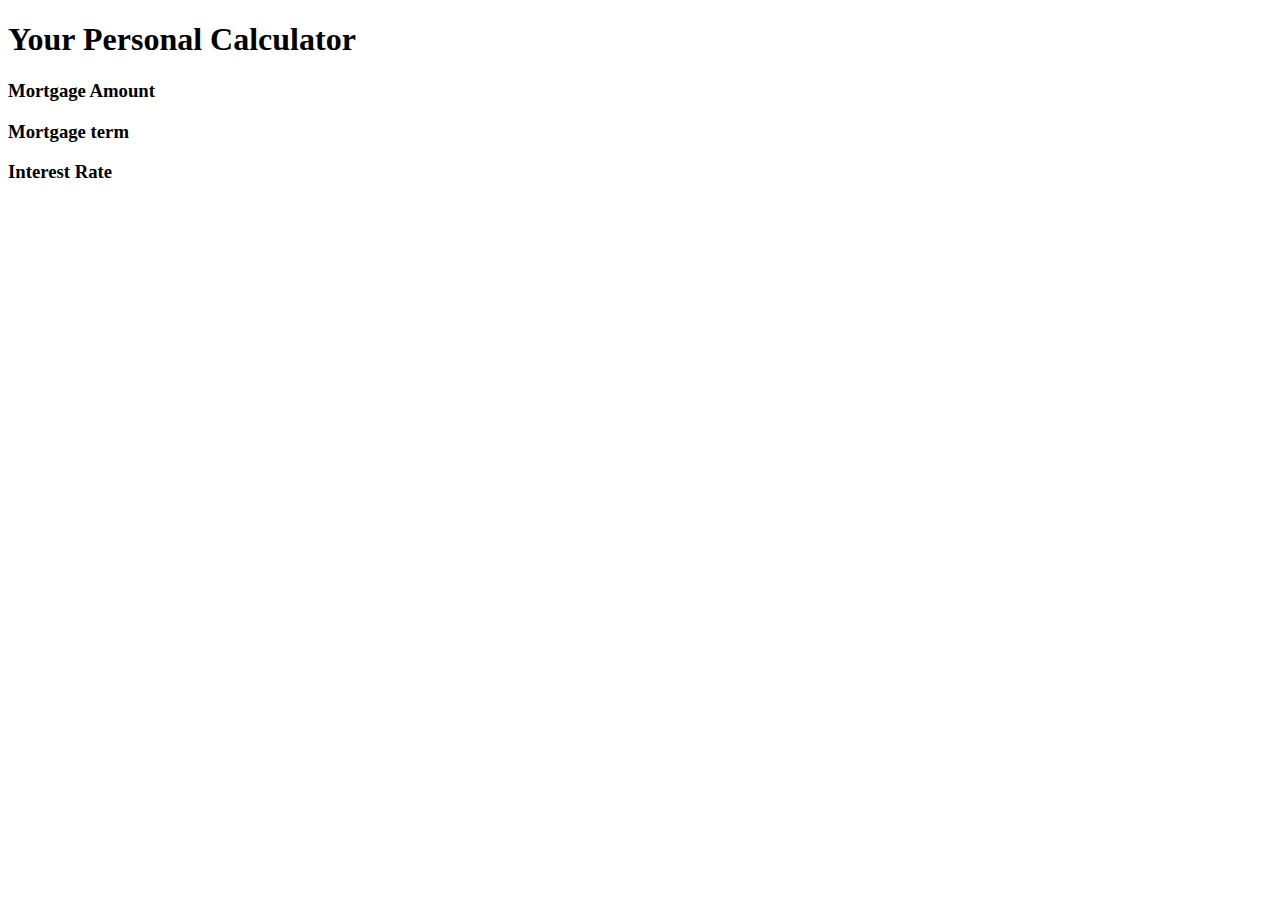
==== index.html @ 0a896211 "Add files via upload" ====
<!DOCTYPE html>
<html lang="en">

<head>
  <meta charset="UTF-8">
  <title>Mortgage Calculator</title>
  <link rel "stylesheet" href="./style.css">
  <style>

  </style>
</head>


<body>
    <div id="Mortgage-Box">
        <h1 id="Calculator">Your Personal Calculator</h1>
        <h3 id="Amount">Mortgage Amount</h3>
        <h3 id="Term">Mortgage term</h3>
        <h3 id="Interest">Interest Rate</h3>

    </div>

<script src="script.js"></script>
</body>
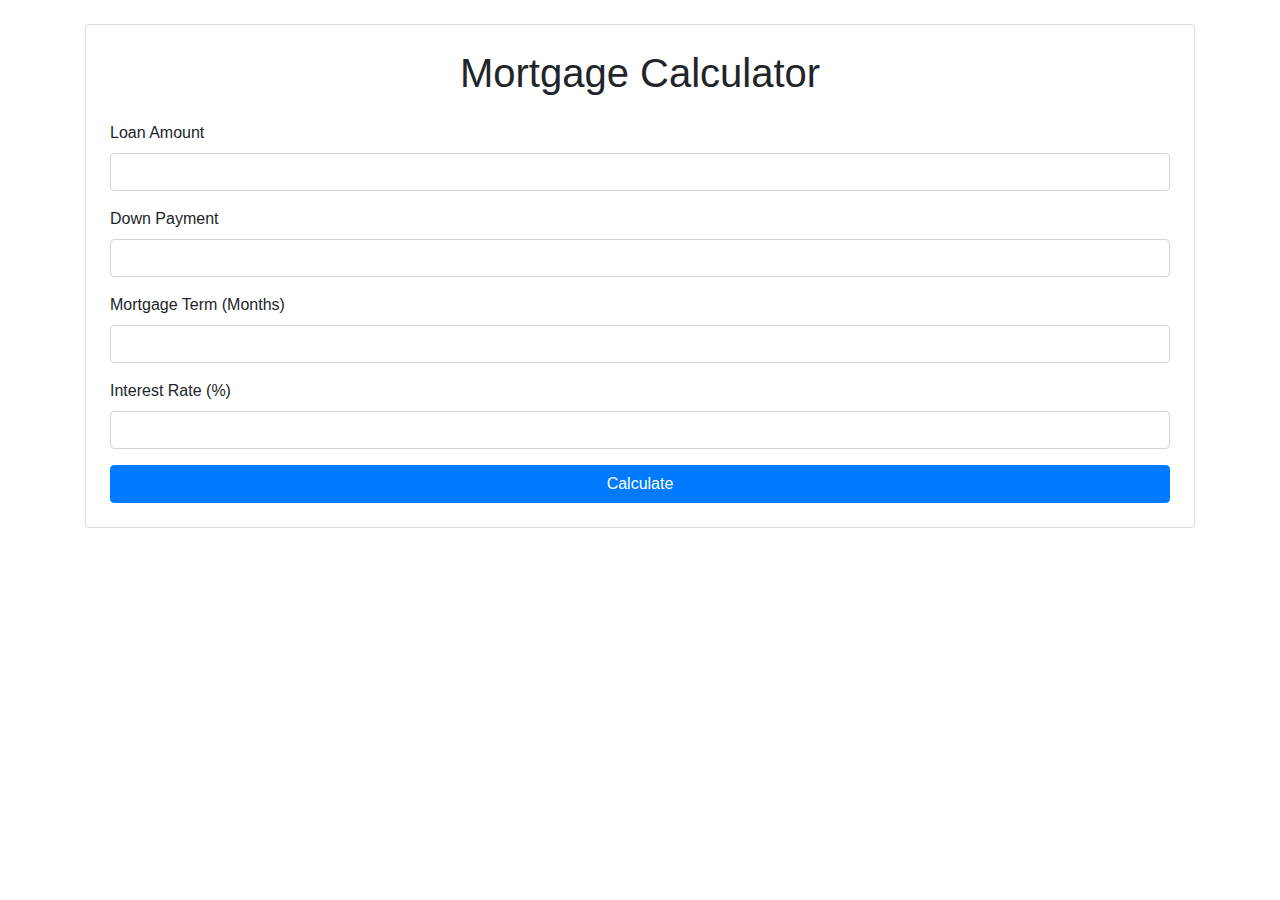
==== commit 0032b6b7: "reorged files" ====
--- a/index.html
+++ b/index.html
@@ -1,24 +1,65 @@
 <!DOCTYPE html>
 <html lang="en">
-
 <head>
-  <meta charset="UTF-8">
-  <title>Mortgage Calculator</title>
-  <link rel "stylesheet" href="./style.css">
-  <style>
-
-  </style>
+    <meta charset="UTF-8">
+    <meta name="viewport" content="width=device-width, initial-scale=1.0">
+    <title>Mortgage Calculator</title>
+    <!-- Bootstrap CSS -->
+    <link href="https://stackpath.bootstrapcdn.com/bootstrap/4.5.2/css/bootstrap.min.css" rel="stylesheet">
+    <!-- Custom CSS -->
+    <link rel="stylesheet" href="Assets/CSS/styles.css">
 </head>
-
-
 <body>
-    <div id="Mortgage-Box">
-        <h1 id="Calculator">Your Personal Calculator</h1>
-        <h3 id="Amount">Mortgage Amount</h3>
-        <h3 id="Term">Mortgage term</h3>
-        <h3 id="Interest">Interest Rate</h3>
-
+    <div class="container mt-4">
+        <div class="card p-4">
+            <h1 class="text-center mb-4">Mortgage Calculator</h1>
+            <form>
+                <div class="form-group">
+                    <label for="loanAmount">Loan Amount</label>
+                    <input type="number" class="form-control" id="loanAmount" required>
+                </div>
+                <div class="form-group">
+                    <label for="downPayment">Down Payment</label>
+                    <input type="number" class="form-control" id="downPayment" required>
+                </div>
+                <div class="form-group">
+                    <label for="mortgageTerm">Mortgage Term (Months)</label>
+                    <input type="number" class="form-control" id="mortgageTerm" required>
+                </div>
+                <div class="form-group">
+                    <label for="interestRate">Interest Rate (%)</label>
+                    <input type="number" class="form-control" id="interestRate" step="0.01" required>
+                </div>
+                <button type="submit" id="calculateButton" class="btn btn-primary btn-block">Calculate</button>
+            </form>
+        </div>
     </div>
 
-<script src="script.js"></script>
-</body>+    <!-- Bootstrap JS and dependencies -->
+    <script src="https://code.jquery.com/jquery-3.5.1.slim.min.js"></script>
+    <script src="https://cdn.jsdelivr.net/npm/@popperjs/core@2.5.2/dist/umd/popper.min.js"></script>
+    <script src="https://stackpath.bootstrapcdn.com/bootstrap/4.5.2/js/bootstrap.min.js"></script>
+    <!-- Custom JS -->
+    <script src="Assets/JS/script.js"></script>
+
+    <!-- Error Modal -->
+    <div class="modal fade" id="errorModal" tabindex="-1" role="dialog" aria-labelledby="errorModalLabel" aria-hidden="true">
+        <div class="modal-dialog" role="document">
+            <div class="modal-content">
+                <div class="modal-header">
+                    <h5 class="modal-title" id="errorModalLabel">Input Error</h5>
+                    <button type="button" class="close" data-dismiss="modal" aria-label="Close">
+                        <span aria-hidden="true">&times;</span>
+                    </button>
+                </div>
+                <div class="modal-body">
+                    Please fill out all required fields.
+                </div>
+                <div class="modal-footer">
+                    <button type="button" class="btn btn-secondary" data-dismiss="modal">Close</button>
+                </div>
+            </div>
+        </div>
+    </div>
+</body>
+</html>
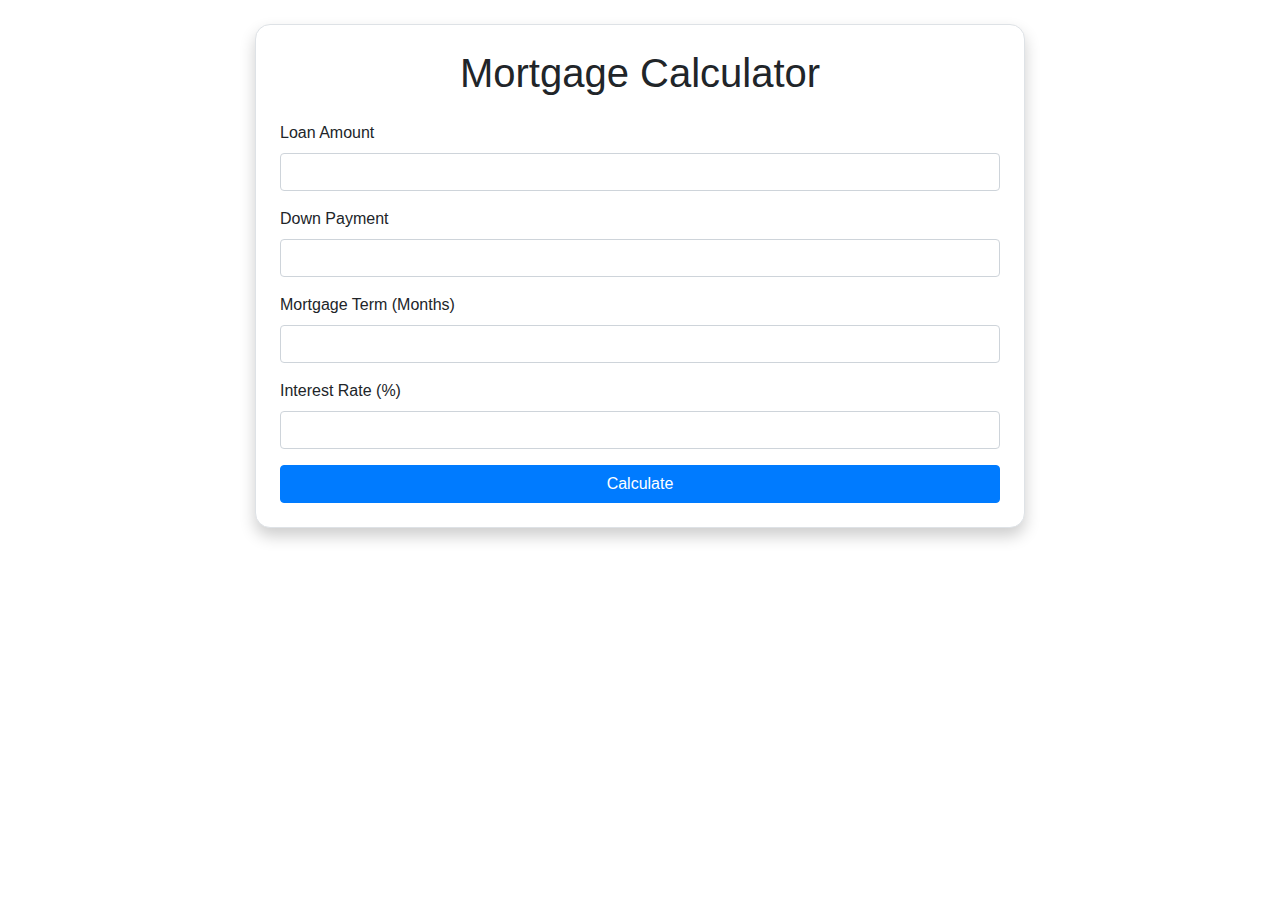
==== commit 63f4f93a: "Update index.html" ====
--- a/index.html
+++ b/index.html
@@ -7,7 +7,7 @@
     <!-- Bootstrap CSS -->
     <link href="https://stackpath.bootstrapcdn.com/bootstrap/4.5.2/css/bootstrap.min.css" rel="stylesheet">
     <!-- Custom CSS -->
-    <link rel="stylesheet" href="Assets/CSS/styles.css">
+    <link rel="stylesheet" href="./assets/CSS/style.css">
 </head>
 <body>
     <div class="container mt-4">
--- a/assets/CSS/style.css
+++ b/assets/CSS/style.css
@@ -0,0 +1,54 @@
+/* Custom Styles */
+.container {
+    max-width: 800px;
+}
+
+/* Card Styling */
+.card {
+    border-radius: 15px;
+    box-shadow: 0 8px 16px rgba(0, 0, 0, 0.2);
+    border: 1px solid #dee2e6;
+    background-color: #ffffff;
+}
+
+/* Results Page Styling */
+#Results {
+    background-color: #ffffff;
+    border-radius: 15px;
+    padding: 20px;
+    margin-top: 20px;
+    box-shadow: 0 8px 16px rgba(0, 0, 0, 0.2);
+}
+
+#resultDetails {
+    font-size: 1.2rem;
+    font-weight: bold;
+    margin-top: 10px;
+}
+
+#Customized {
+    font-size: 1.8rem;
+    color: #28a745;
+}
+
+#monthlyPayment, #totalPrincipal, #totalInterest, #totalAmount {
+    font-size: 1.4rem;
+    font-weight: bold;
+    margin-top: 10px;
+    color: #17a2b8;
+}
+
+/* Responsive Design */
+@media (max-width: 576px) {
+    .card {
+        padding: 15px;
+    }
+
+    #Customized {
+        font-size: 1.4rem;
+    }
+
+    #monthlyPayment, #totalPrincipal, #totalInterest, #totalAmount {
+        font-size: 1.2rem;
+    }
+}
